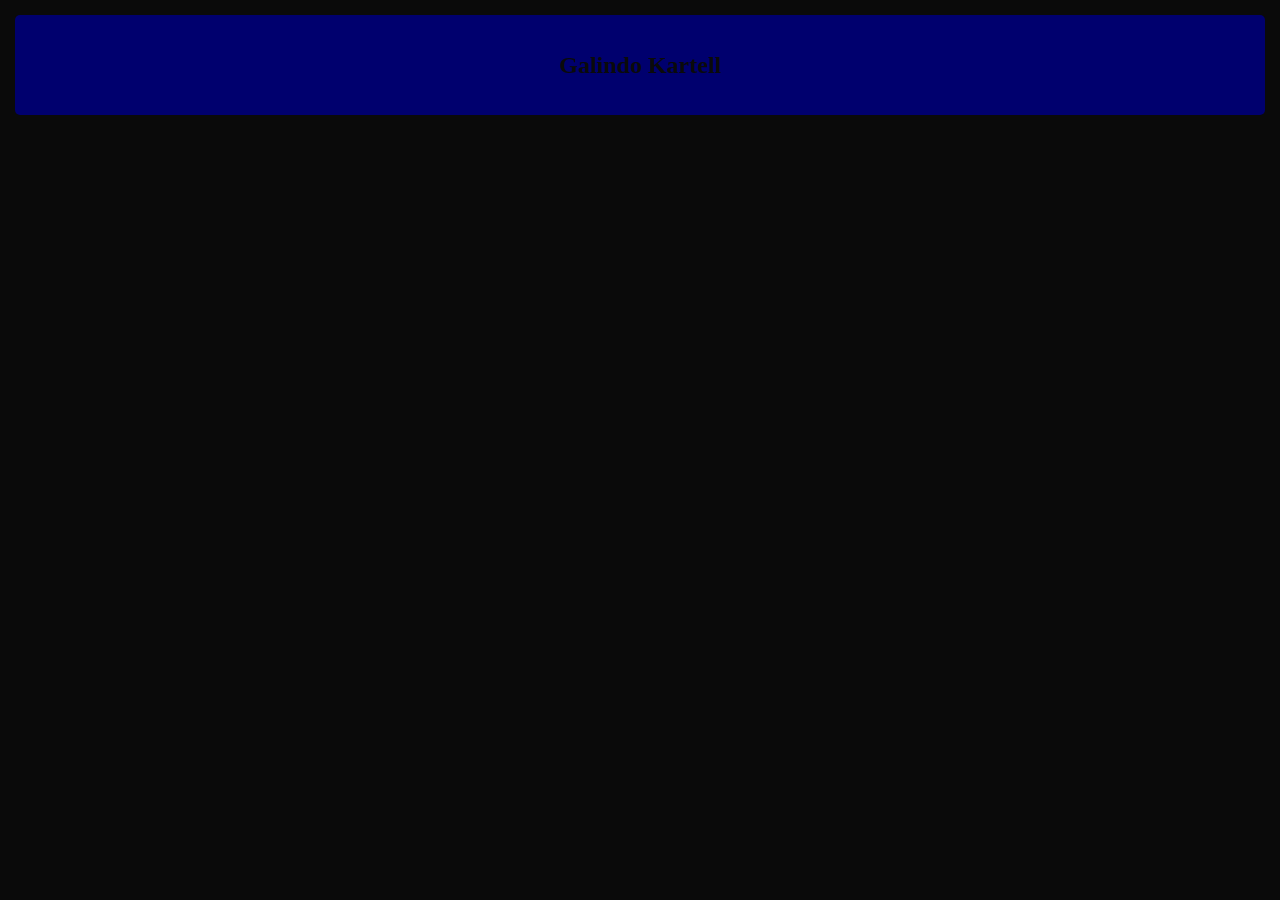
==== index.html @ 6a323a6c "Add files via upload" ====
<!DOCTYPE html>
<html lang="en">
<head>
    <meta charset="UTF-8">
    <meta name="viewport" content="width=device-width, initial-scale=1.0">
    <link rel="stylesheet" href="style.css">
    <title>Document</title>
</head>
<body>
    <nav class="nav">
        <h1>Galindo Kartell</h1>
    </nav>
</body>
</html>
---- style.css ----
.nav{
    height: 100px;
    background-color: rgb(0, 0, 110);
    top: 15px;
    left: 15px;
    right: 15px;
    border-radius: 5px;
    position: fixed;
    display: flex;
    align-items: center;
    justify-content: center;
}
body{
    background-color: rgb(10, 10, 10);
    margin-top: 100px;
}
h1{
    color: rgb(10, 10, 10);
    margin: 0;
}
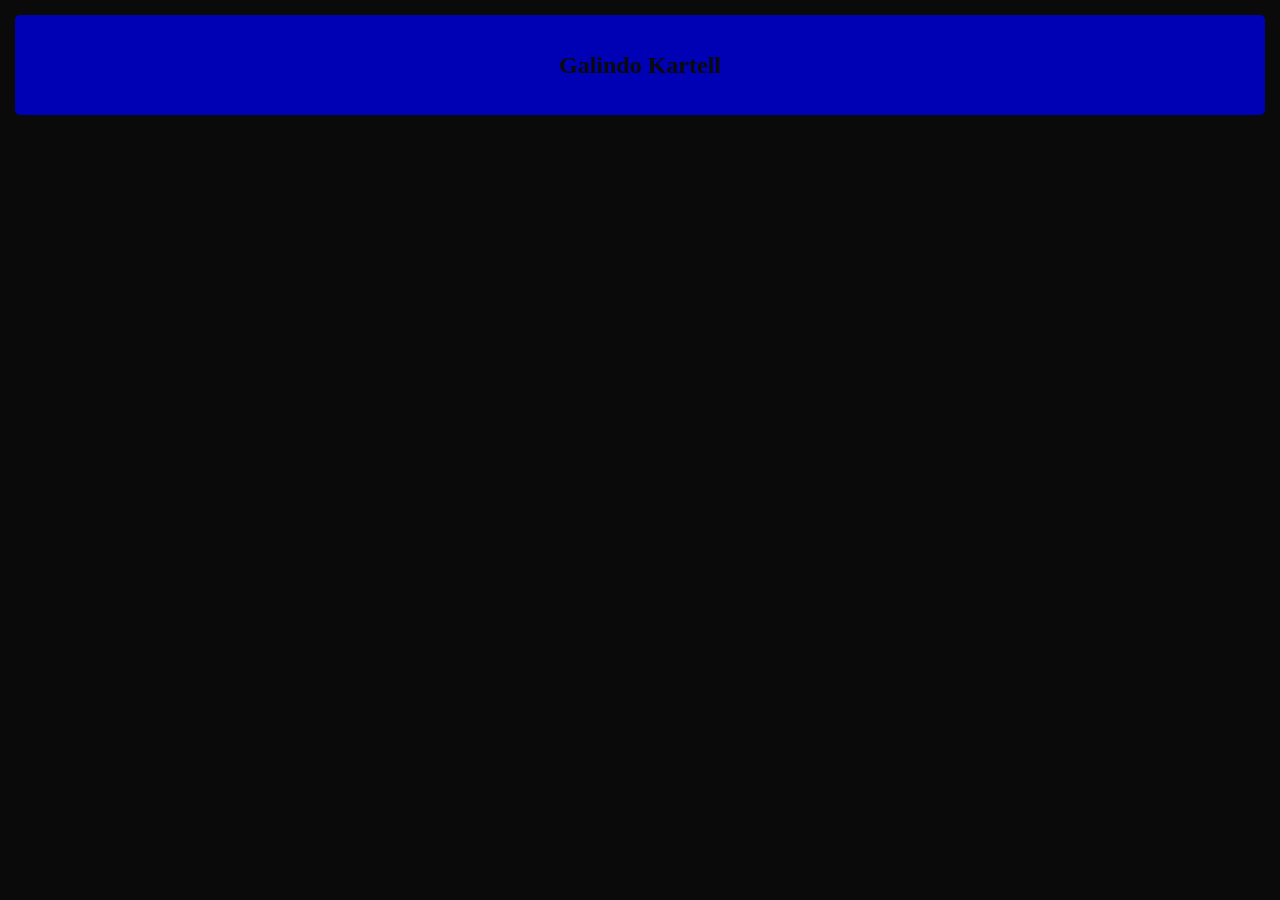
==== commit 7255aa4c: "Add files via upload" ====
--- a/index.html
+++ b/index.html
@@ -8,7 +8,7 @@
 </head>
 <body>
     <nav class="nav">
-        <h1>Galindo Kartell</h1>
+        <a href="members.html"><h1>Galindo Kartell</h1></a>
     </nav>
 </body>
 </html>
--- a/style.css
+++ b/style.css
@@ -1,6 +1,6 @@
 .nav{
     height: 100px;
-    background-color: rgb(0, 0, 110);
+    background-color: rgb(0, 0, 180);
     top: 15px;
     left: 15px;
     right: 15px;
@@ -17,4 +17,10 @@
 h1{
     color: rgb(10, 10, 10);
     margin: 0;
+}
+a{
+    text-decoration: none;
+}
+a:hover h1{
+    color: lightblue;
 }
